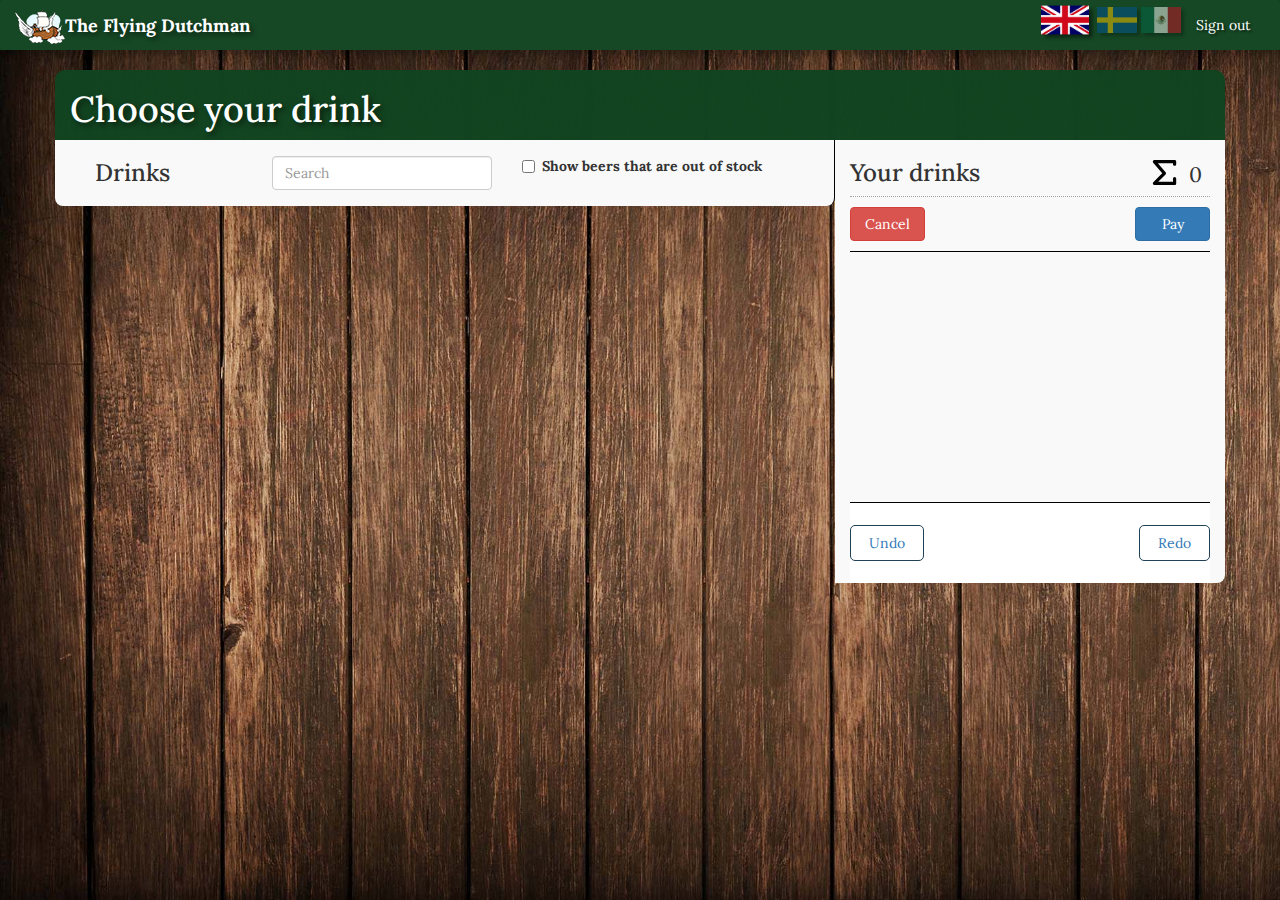
==== index.html @ e3e8999a "took the liberty of redesigning a bit" ====
<!DOCTYPE html>
<html>
<head>
	<meta charset="utf-8">
	<meta http-equiv="X-UA-Compatible" content="IE=edge">
	<meta name="viewport" content="width=device-width, initial-scale=1.0, maximum-scale=1.0, user-scalable=no" />

	<link rel="apple-touch-icon" sizes="57x57" href="favicon/apple-icon-57x57.png">
	<link rel="apple-touch-icon" sizes="60x60" href="favicon/apple-icon-60x60.png">
	<link rel="apple-touch-icon" sizes="72x72" href="favicon/apple-icon-72x72.png">
	<link rel="apple-touch-icon" sizes="76x76" href="favicon/apple-icon-76x76.png">
	<link rel="apple-touch-icon" sizes="114x114" href="favicon/apple-icon-114x114.png">
	<link rel="apple-touch-icon" sizes="120x120" href="favicon/apple-icon-120x120.png">
	<link rel="apple-touch-icon" sizes="144x144" href="favicon/apple-icon-144x144.png">
	<link rel="apple-touch-icon" sizes="152x152" href="favicon/apple-icon-152x152.png">
	<link rel="apple-touch-icon" sizes="180x180" href="/apple-icon-180x180.png">
	<link rel="icon" type="image/png" sizes="192x192"  href="favicon/android-icon-192x192.png">
	<link rel="icon" type="image/png" sizes="32x32" href="favicon/favicon-32x32.png">
	<link rel="icon" type="image/png" sizes="96x96" href="favicon/favicon-96x96.png">
	<link rel="icon" type="image/png" sizes="16x16" href="favicon/favicon-16x16.png">
	<link rel="manifest" href="/manifest.json">
	<meta name="msapplication-TileColor" content="#ffffff">
	<meta name="msapplication-TileImage" content="favicon/ms-icon-144x144.png">
	<meta name="theme-color" content="#ffffff">

	<title data-lang="Bar_app">Bar app</title>

	<!-- <link rel="shortcut icon" href="img/favicon.ico"> -->
	<link rel="stylesheet" type="text/css" href="css/bootstrap.min.css">
	<link rel="stylesheet" type="text/css" href="css/barapp.css">
    <link href='https://fonts.googleapis.com/css?family=Playfair+Display:900italic,400italic' rel='stylesheet' type='text/css'>
    <link href='https://fonts.googleapis.com/css?family=Lora:400,400italic,700,700italic' rel='stylesheet' type='text/css'>
    <link href='https://fonts.googleapis.com/css?family=Roboto+Slab' rel='stylesheet' type='text/css'>
	<link rel="stylesheet" type="text/css" href="css/styles.css">
    <link rel="stylesheet" type="text/css" href="css/lang.css">
</head>
<body>
  <nav class="navbar navbar-default">
    <div class="container-fluid">
      <div class="navbar-header">
        <a class="navbar-brand" href="#"><img src="img/logo.png" /><span data-lang="The_Flying_Dutchman">The Flying Dutchman</span></a>
      </div>
						<!--
            <ul class="nav navbar-nav">
								<li class="active"><a href="#" id="test1">payments_get</a></li>
                <li><a href="#" id="test2">iou_get</a></li>
                <li><a href="#" id="test3">add</a></li>
                <li><a href="#" id="test4">payments_get</a></li>
						</ul>
					-->

    	<div class="chooseLanguage nav navbar-nav pull-right">
        <img data-langButton="english" src="languages/English.png" alt="English language" />
        <img data-langButton="swedish" src="languages/Swedish.png" alt="Swedish language" />
				<img data-langButton="spanish" src="languages/Spanish.png" alt="Spanish language" />
				<li><a href="login.html">Sign out</a></li>

      </div>
    </div>
	</nav>
	<div class="container">
		<div class="row">
			<div class="col-xs-12">
				<h1 data-lang="Choose_your_drink">Choose your drink</h1>
			</div>
		</div>
	</div>

	<div class="container" id="content">
		<div class="row">
			<div class="col-xs-8" id="rubric">
				<div class="col-xs-3">
					<h3 class="beersRubric" data-lang="Beers">Beers</h3>
				</div>
				<div class="col-xs-4 form-group">
					<input type="text" class="search form-control" placeholder="Search"/>
				</div>
				<div class="col-xs-5">
				  <label class="hideEmpty">
				    <input type="checkbox" class="checkboxClass" name="hideEmpty" value="">
						<div class="langFix" data-lang="Show_beers">
				    	Show_beers
						</div>
				  </label>
				</div>
				<div class="col-xs-12" id="beers">
				</div>
			</div>
			<div class="col-xs-4" id="cart" ondragover="allowDrop(event)" ondrop="drop(event)">
				<div class="cart__header">
					<h3 data-lang="Your_drinks">Your drinks</h3>
					<div class="sum">
						<img src="img/cartsum.svg">
						<span>0</span>
					</div>
				</div>
				<div class="cart__controls">
					<button data-lang="Cancel" class="btn btn-danger cancel">Cancel</button>
					<button data-lang="Pay" class="btn btn-primary pay">Pay</button>
				</div>
				<div class="cart__bucket">

				</div>
				<div class="cart__undoRedo">
					<div class="undo-btn">
						<a id="btn_undo" data-lang="Undo">Undo</a>
					</div>
					<div class="redo-btn">
						<a id="btn_redo" data-lang="Redo">Redo</a>
					</div>
				</div>
			</div>
		</div>
	</div>

	<!-- barModal -->
	<div class="modal fade" id="barModal" tabindex="-1" role="dialog" aria-labelledby="myModalLabel">
	  <div class="modal-dialog" role="document">
	    <div class="modal-content">
	      <div class="modal-header">
	        <button type="button" class="close" data-dismiss="modal" aria-label="Close"><span aria-hidden="true">&times;</span></button>
	        <h4 class="modal-title" id="myModalLabel">Modal title</h4>
	        <h5 class="modal-title2" id="myModalLabel2">Modal title2</h5>
	      </div>
	      <div class="modal-body">
	      	<ul class="modal-list">

	      	</ul>
	      </div>
<!-- 	      <div class="modal-footer">
	        <button type="button" class="btn btn-default" data-dismiss="modal">Close</button>
	      </div> -->
	    </div>
	  </div>
	</div>

<script type="text/javascript" src="js/jquery-2.2.0.min.js"></script>
<script type="text/javascript" src="js/bootstrap.min.js"></script>
<script type="text/javascript" src="languages/english_object.js"></script>
<script type="text/javascript" src="languages/spanish_object.js"></script>
<script type="text/javascript" src="languages/swedish_object.js"></script>
<script type="text/javascript" src="js/lang.js"></script>
<script type="text/javascript" src="js/barapp.js"></script>
</body>
</html>
---- css/barapp.css ----
html, body {
	font-size: 14px;
}

/*
	Test
*/
button.test {
	position: fixed;
	top: 1px;
	left: 1px;
	width: 100px;
}
button#test2 {
	top: 30px;
}
button#test3 {
	top: 60px;
}
button#test4 {
	top: 90px;
}

/*
	Beers
*/
#rubric {
	background: #F9F9F9;
	border-right: 1px solid black;
	border-bottom-left-radius: 8px;
	border-bottom-right-radius: 8px;
}

#beers {
	background: #F9F9F9;
}
.beersRubric {
	margin-left: 10px;
}
.search {
	margin-top: 16px;
}
.hideEmpty {
	margin-top: 16px;
}
.langFix {
	width: 100%;
	margin-left: 20px;
}

.checkboxClass{
	float: left;
}

.beer {
	position: relative;
	display: inline-block;
	margin: 10px;
	width: 30%;
	height: 100px;
	background: #ccc;
	padding: 10px;
	border-radius: 5px;
}

.beer__left {
	width: 70%;
	float: left;
}

.beer__right {
	width: 30%;
	float: right;
}

.beer__left > .beer__name {
	overflow: hidden;
	text-overflow: ellipsis;
	white-space: nowrap;
}

.beer__left > .beer__name2 {
	overflow: hidden;
	text-overflow: ellipsis;
	white-space: nowrap;
}

.beer__right > .beer__price {
	text-align: right;
}

.beer__right > .beer__count {
	text-align: right;
}
.beer__right > .sold-out {
	color: red;
	text-decoration: line-through;
}

/*
	Cart
*/
#cart {
	background: #F9F9F9;
	border-top-right-radius: 8px;
	border-bottom-right-radius: 8px;
}

#cart .beer {
	width: 88%;
	display: none;
}
/*cart__header*/
#cart .cart__header {
	margin-top: 20px;
	padding-bottom: 10px;
	border-bottom: 1px dotted rgba(0, 0, 0, 0.35);
}

#cart > .cart__header > h3 {
	display: inline-block;
	margin: 0;
}
#cart > .cart__header > .sum {
	float: right;
}
#cart > .cart__header img {
	width: 25px;
	height: auto;
	vertical-align: sub;
}
#cart > .cart__header span {
	margin: 0 8px;
	font-size: 150%;
}
/*cart__controls*/
#cart > .cart__controls {
    padding: 10px 0;
    border-bottom: 1px solid black;
    height: 55px;
}
#cart button.cancel {
	width: 75px;
	float: left;
}
#cart button.pay {
	width: 75px;
	float: right;
}
/*cart__bucket*/
#cart .cart__bucket {
	min-height: 250px;
	max-height: 70vh;
	padding-bottom: 40px;
	padding-right: 10px;
	overflow-y: auto;
	overflow-x: hidden;
}
#cart .beer .beer__left .beer__control {

}
#cart .beer .add,
#cart .beer .sub,
#cart .beer .remove {
	width: 25px;
	height: 25px;
	display: inline-block;
	cursor: pointer;
	position: absolute;
	right: -30px;
	transition: all 50ms ease;
}
#cart .beer .add:active,
#cart .beer .sub:active,
#cart .beer .remove:active {
	transform: scale(1.1);
}
#cart .beer .add {
	background: url("../img/add.svg") no-repeat center center;
	background-size: 100%;
	top: 30px;
	background-color: green;
	border-radius: 50%;
}
#cart .beer .sub {
	background: url("../img/sub.svg") no-repeat center center;
	background-size: 100%;
	top: 60px;
	background-color: yellow;
	border-radius: 50%;
}
#cart .beer .remove {
	background: url("../img/remove.svg") no-repeat center center;
	background-size: 100%;
	top: 0;
	background-color: red;
	border-radius: 50%;
}
/*cart__undoRedo*/
#cart > .cart__undoRedo{
	background-color: white;
	padding-top: 30px;
	padding-bottom: 50px;
	border-top: 1px solid black;
}
.undo-btn {
  float: left;
}
.undo-btn a {
  cursor: pointer;
  position: relative;
  padding: 8px 18px;
  border: 1px solid #204156;
	border-radius: 5px;
}
.undo-btn a:active {
	top: 2px;
}
.redo-btn {
  float: right;
}
.redo-btn a {
  cursor: pointer;
	position: relative;
  padding: 8px 18px;
  border: 1px solid #204156;
	border-radius: 5px;
}
.redo-btn a:active {
	top: 2px;
}



/*
	Modal
*/
ul.modal-list {
	padding: 0;
	list-style: none;
}

/*Admin panel*/
.adminPanel{
    display: none;
}
body[data-admin="true"] .adminPanel{
    display: block;
    clear: both;
}
---- css/styles.css ----
@charset="UTF";
body{
    background-image: url(../img/background.jpg);
    background-color: #481f02;
    background-attachment: fixed;
    background-size: cover;
    font-family: 'Lora', serif;
}
.navbar-brand {/* Home button */
    padding-top: 10px;
/*    font-family: 'Playfair Display', serif;
    font-style:italic;*/
    font-weight: 900;
    color: white !important;
    text-shadow: 3px 3px 5px rgba(0,0,0,0.5);
}
.navbar-brand > img{/* Logo */
    display: inline-block;
}
.navbar-nav a{ /* Menu buttons (signout) */
    /*font-family: 'Playfair Display', serif;
    font-weight: 400;
    font-style:italic;*/
    color: white !important;
    text-shadow: 2px 2px 2px rgba(0,0,0,0.5);
}
.navbar-nav li.active a{/* Active Menu button */
    background-color: #88e000 !important;
    text-shadow: 1px 1px 10px rgba(0,0,0,1);
}
.container-fluid{ /* Menu bar */
    background-color: rgba(17, 68, 33, 0.98);
    box-shadow: 5px 5px 5px rgba(0,0,0,0.2);
}
.navbar { /* Exterior part of the menu bar */
    border: none;
}
.container:first-of-type{ /* Only the first container. This is where the Instruccions or title appear */
    background-color: rgba(17, 68, 33, 0.98);
    border-radius: 10px 10px 0 0;
    /*font-family: 'Playfair Display', serif;
    font-weight: 900;
    font-style:italic;*/
    color: white;
}
.container:first-of-type h1 {
    text-shadow: 3px 3px 5px rgba(0,0,0,0.5);
}
#beers{
    border-top-left-radius: 0;
}
#cart{
    border-top-right-radius: 0;
}

.beer__left > .beer__name { /* Title of each drink */
    font-style: normal;
    font-weight: 900;
    font-size: 1.1em;
}
#cart .beer__control > .sub, #cart .beer__control > .add{
    background-color: white;
}
---- css/lang.css ----
@charset "UTF-8";
.chooseLanguage {
    text-align: center;
}
.chooseLanguage img{
    box-shadow: 3px 3px 3px rgba(0,0,0,0.5);
    opacity: 0.5;
    cursor: pointer;
    width: 40px;
    height: auto;
}
.chooseLanguage img:hover{
    box-shadow: 3px 3px 3px rgba(0,0,0,1);
    opacity: 1;
}
.chooseLanguage img.active{
    opacity: 1;
    -webkit-transform: scale(1.2,1.2); /* Safari */
    transform: scale(1.2,1.2);
    margin: 8px;
}
.navbar-nav>li{
  float: right;
}
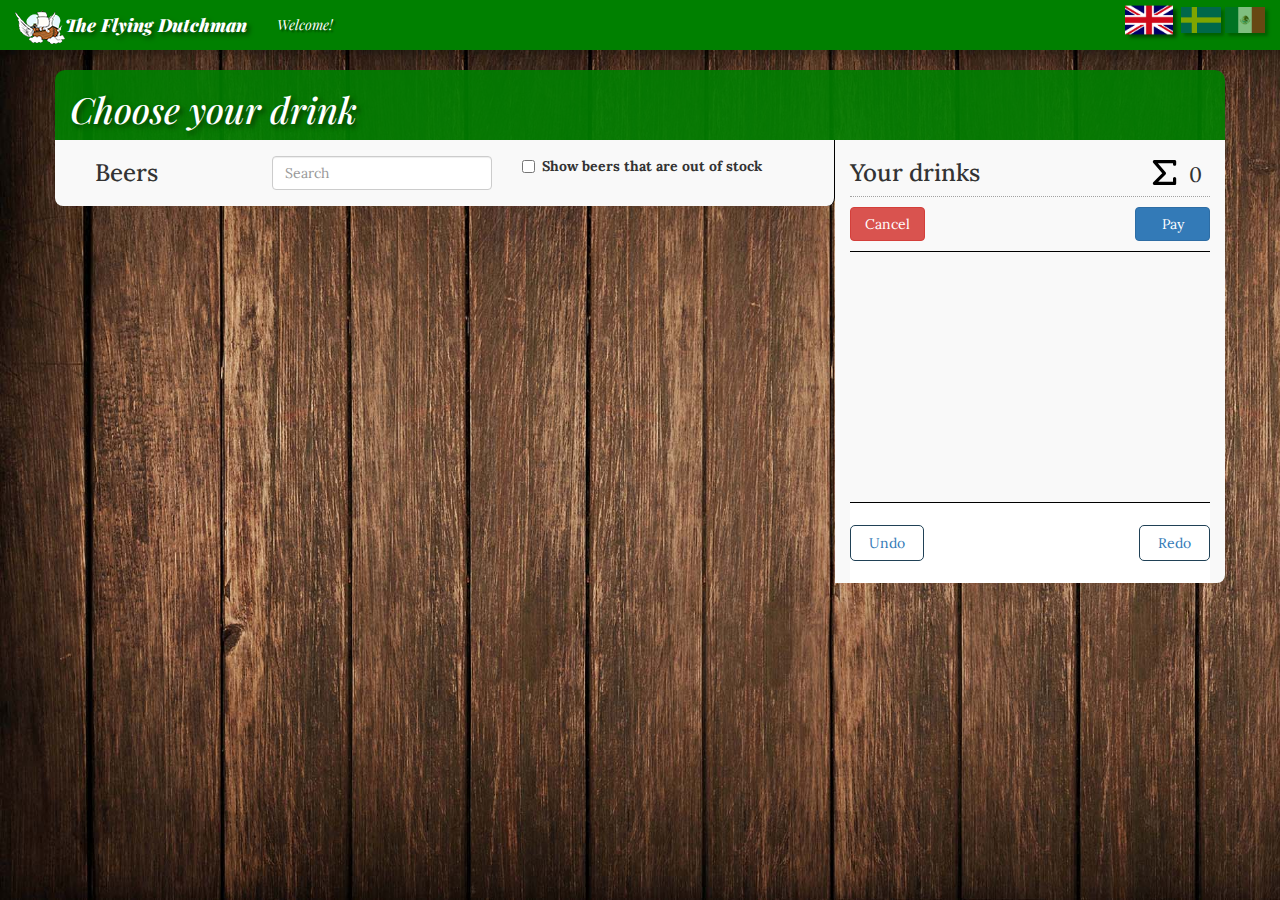
==== commit 6cc92393: "Add another type" ====
--- a/index.html
+++ b/index.html
@@ -35,29 +35,25 @@
     <link rel="stylesheet" type="text/css" href="css/lang.css">
 </head>
 <body>
-  <nav class="navbar navbar-default">
-    <div class="container-fluid">
-      <div class="navbar-header">
-        <a class="navbar-brand" href="#"><img src="img/logo.png" /><span data-lang="The_Flying_Dutchman">The Flying Dutchman</span></a>
-      </div>
-						<!--
+    <nav class="navbar navbar-default">
+        <div class="container-fluid">
+            <div class="navbar-header">
+                <a class="navbar-brand" href="#"><img src="img/logo.png" /><span data-lang="The_Flying_Dutchman">The Flying Dutchman</span></a>
+            </div>
             <ul class="nav navbar-nav">
-								<li class="active"><a href="#" id="test1">payments_get</a></li>
+                <li><a href="#" data-lang="Welcome">Welcome!</a></li>
+                <!--<li class="active"><a href="#" id="test1">payments_get</a></li>
                 <li><a href="#" id="test2">iou_get</a></li>
                 <li><a href="#" id="test3">add</a></li>
-                <li><a href="#" id="test4">payments_get</a></li>
-						</ul>
-					-->
-
-    	<div class="chooseLanguage nav navbar-nav pull-right">
-        <img data-langButton="english" src="languages/English.png" alt="English language" />
-        <img data-langButton="swedish" src="languages/Swedish.png" alt="Swedish language" />
-				<img data-langButton="spanish" src="languages/Spanish.png" alt="Spanish language" />
-				<li><a href="login.html">Sign out</a></li>
-
-      </div>
-    </div>
-	</nav>
+                <li><a href="#" id="test4">payments_get</a></li>-->
+            </ul>
+            <div class="chooseLanguage nav navbar-nav pull-right">
+                <img data-langButton="english" src="languages/English.png" alt="English language" />
+                <img data-langButton="swedish" src="languages/Swedish.png" alt="Swedish language" />
+                <img data-langButton="spanish" src="languages/Spanish.png" alt="Spanish language" />
+            </div>
+        </div>
+    </nav>
 	<div class="container">
 		<div class="row">
 			<div class="col-xs-12">
@@ -84,6 +80,20 @@
 				  </label>
 				</div>
 				<div class="col-xs-12" id="beers">
+                    <div id="addBeer" class="beer adminPanel col-xs-12">
+                        <h3 data-lang="add_type">Add another type</h3>
+                        <div class="beer__left">
+                            <div class="beer__name"><input id="AdminBeerName" type="text" name="beer_name" placeholder="Name" /></div>
+                            <div class="beer__name2"><input id="AdminBeerName2" type="text" name="beer_name2" placeholder="Short description" /></div>
+                        </div>
+                        <div class="beer__right">
+                            <div class="beer__price"><input id="AdminPrice" type="number" min="1" step="any" name="beer_price" placeholder="Price" /></div>
+                            <div class="adminBeer__count"><input id="AdminCount" type="number" name="beer_name" placeholder="Amount" /></div>
+                        </div>
+                        <button data-lang="register_beer" onclick="clickAddBeerAdmin(event)">
+                            Add
+                        </button>
+                    </div>
 				</div>
 			</div>
 			<div class="col-xs-4" id="cart" ondragover="allowDrop(event)" ondrop="drop(event)">
--- a/css/barapp.css
+++ b/css/barapp.css
@@ -247,4 +247,18 @@
 body[data-admin="true"] .adminPanel{
     display: block;
     clear: both;
+}
+body[data-admin="true"] .beer.adminPanel{
+    background-color: white;
+    border: 1px dashed #5bc0de;
+    width: auto;
+    height: auto;
+}
+.beer.adminPanel .beer__left, .beer.adminPanel .beer__right{
+    width: auto;
+}
+.beer.adminPanel > button{
+    display: block;
+    clear: both;
+    float: none;
 }--- a/css/styles.css
+++ b/css/styles.css
@@ -1,4 +1,4 @@
-@charset="UTF";
+@charset "UTF-8";
 body{
     background-image: url(../img/background.jpg);
     background-color: #481f02;
@@ -8,19 +8,19 @@
 }
 .navbar-brand {/* Home button */
     padding-top: 10px;
-/*    font-family: 'Playfair Display', serif;
-    font-style:italic;*/
+    font-family: 'Playfair Display', serif;
     font-weight: 900;
+    font-style:italic;
     color: white !important;
     text-shadow: 3px 3px 5px rgba(0,0,0,0.5);
 }
 .navbar-brand > img{/* Logo */
     display: inline-block;
 }
-.navbar-nav a{ /* Menu buttons (signout) */
-    /*font-family: 'Playfair Display', serif;
+.navbar-nav a{ /* Menu buttons */
+    font-family: 'Playfair Display', serif;
     font-weight: 400;
-    font-style:italic;*/
+    font-style:italic;
     color: white !important;
     text-shadow: 2px 2px 2px rgba(0,0,0,0.5);
 }
@@ -29,18 +29,18 @@
     text-shadow: 1px 1px 10px rgba(0,0,0,1);
 }
 .container-fluid{ /* Menu bar */
-    background-color: rgba(17, 68, 33, 0.98);
+    background-color: green;
     box-shadow: 5px 5px 5px rgba(0,0,0,0.2);
 }
 .navbar { /* Exterior part of the menu bar */
     border: none;
 }
 .container:first-of-type{ /* Only the first container. This is where the Instruccions or title appear */
-    background-color: rgba(17, 68, 33, 0.98);
+    background-color: rgba(0,128,0,0.9);
     border-radius: 10px 10px 0 0;
-    /*font-family: 'Playfair Display', serif;
+    font-family: 'Playfair Display', serif;
     font-weight: 900;
-    font-style:italic;*/
+    font-style:italic;
     color: white;
 }
 .container:first-of-type h1 {
@@ -52,7 +52,6 @@
 #cart{
     border-top-right-radius: 0;
 }
-
 .beer__left > .beer__name { /* Title of each drink */
     font-style: normal;
     font-weight: 900;
@@ -60,4 +59,4 @@
 }
 #cart .beer__control > .sub, #cart .beer__control > .add{
     background-color: white;
-}
+}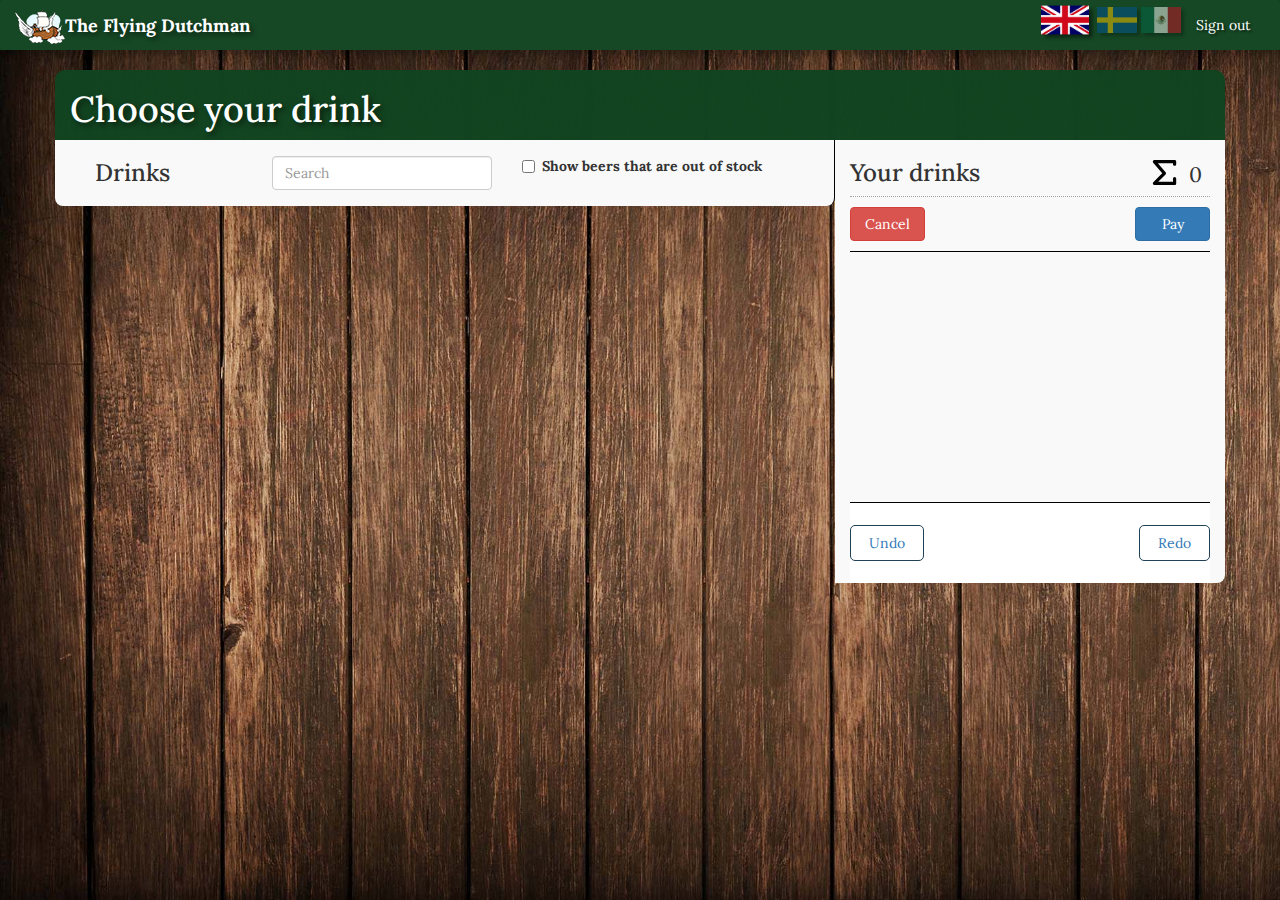
==== commit 17e9b58c: "Merge remote-tracking branch 'origin/master'" ====
--- a/index.html
+++ b/index.html
@@ -35,25 +35,29 @@
     <link rel="stylesheet" type="text/css" href="css/lang.css">
 </head>
 <body>
-    <nav class="navbar navbar-default">
-        <div class="container-fluid">
-            <div class="navbar-header">
-                <a class="navbar-brand" href="#"><img src="img/logo.png" /><span data-lang="The_Flying_Dutchman">The Flying Dutchman</span></a>
-            </div>
+  <nav class="navbar navbar-default">
+    <div class="container-fluid">
+      <div class="navbar-header">
+        <a class="navbar-brand" href="#"><img src="img/logo.png" /><span data-lang="The_Flying_Dutchman">The Flying Dutchman</span></a>
+      </div>
+						<!--
             <ul class="nav navbar-nav">
-                <li><a href="#" data-lang="Welcome">Welcome!</a></li>
-                <!--<li class="active"><a href="#" id="test1">payments_get</a></li>
+								<li class="active"><a href="#" id="test1">payments_get</a></li>
                 <li><a href="#" id="test2">iou_get</a></li>
                 <li><a href="#" id="test3">add</a></li>
-                <li><a href="#" id="test4">payments_get</a></li>-->
-            </ul>
-            <div class="chooseLanguage nav navbar-nav pull-right">
-                <img data-langButton="english" src="languages/English.png" alt="English language" />
-                <img data-langButton="swedish" src="languages/Swedish.png" alt="Swedish language" />
-                <img data-langButton="spanish" src="languages/Spanish.png" alt="Spanish language" />
-            </div>
-        </div>
-    </nav>
+                <li><a href="#" id="test4">payments_get</a></li>
+						</ul>
+					-->
+
+    	<div class="chooseLanguage nav navbar-nav pull-right">
+        <img data-langButton="english" src="languages/English.png" alt="English language" />
+        <img data-langButton="swedish" src="languages/Swedish.png" alt="Swedish language" />
+				<img data-langButton="spanish" src="languages/Spanish.png" alt="Spanish language" />
+				<li><a href="login.html">Sign out</a></li>
+
+      </div>
+    </div>
+	</nav>
 	<div class="container">
 		<div class="row">
 			<div class="col-xs-12">
--- a/css/styles.css
+++ b/css/styles.css
@@ -8,19 +8,19 @@
 }
 .navbar-brand {/* Home button */
     padding-top: 10px;
-    font-family: 'Playfair Display', serif;
+/*    font-family: 'Playfair Display', serif;
+    font-style:italic;*/
     font-weight: 900;
-    font-style:italic;
     color: white !important;
     text-shadow: 3px 3px 5px rgba(0,0,0,0.5);
 }
 .navbar-brand > img{/* Logo */
     display: inline-block;
 }
-.navbar-nav a{ /* Menu buttons */
-    font-family: 'Playfair Display', serif;
+.navbar-nav a{ /* Menu buttons (signout) */
+    /*font-family: 'Playfair Display', serif;
     font-weight: 400;
-    font-style:italic;
+    font-style:italic;*/
     color: white !important;
     text-shadow: 2px 2px 2px rgba(0,0,0,0.5);
 }
@@ -29,18 +29,18 @@
     text-shadow: 1px 1px 10px rgba(0,0,0,1);
 }
 .container-fluid{ /* Menu bar */
-    background-color: green;
+    background-color: rgba(17, 68, 33, 0.98);
     box-shadow: 5px 5px 5px rgba(0,0,0,0.2);
 }
 .navbar { /* Exterior part of the menu bar */
     border: none;
 }
 .container:first-of-type{ /* Only the first container. This is where the Instruccions or title appear */
-    background-color: rgba(0,128,0,0.9);
+    background-color: rgba(17, 68, 33, 0.98);
     border-radius: 10px 10px 0 0;
-    font-family: 'Playfair Display', serif;
+    /*font-family: 'Playfair Display', serif;
     font-weight: 900;
-    font-style:italic;
+    font-style:italic;*/
     color: white;
 }
 .container:first-of-type h1 {
@@ -52,6 +52,7 @@
 #cart{
     border-top-right-radius: 0;
 }
+
 .beer__left > .beer__name { /* Title of each drink */
     font-style: normal;
     font-weight: 900;
@@ -59,4 +60,4 @@
 }
 #cart .beer__control > .sub, #cart .beer__control > .add{
     background-color: white;
-}+}
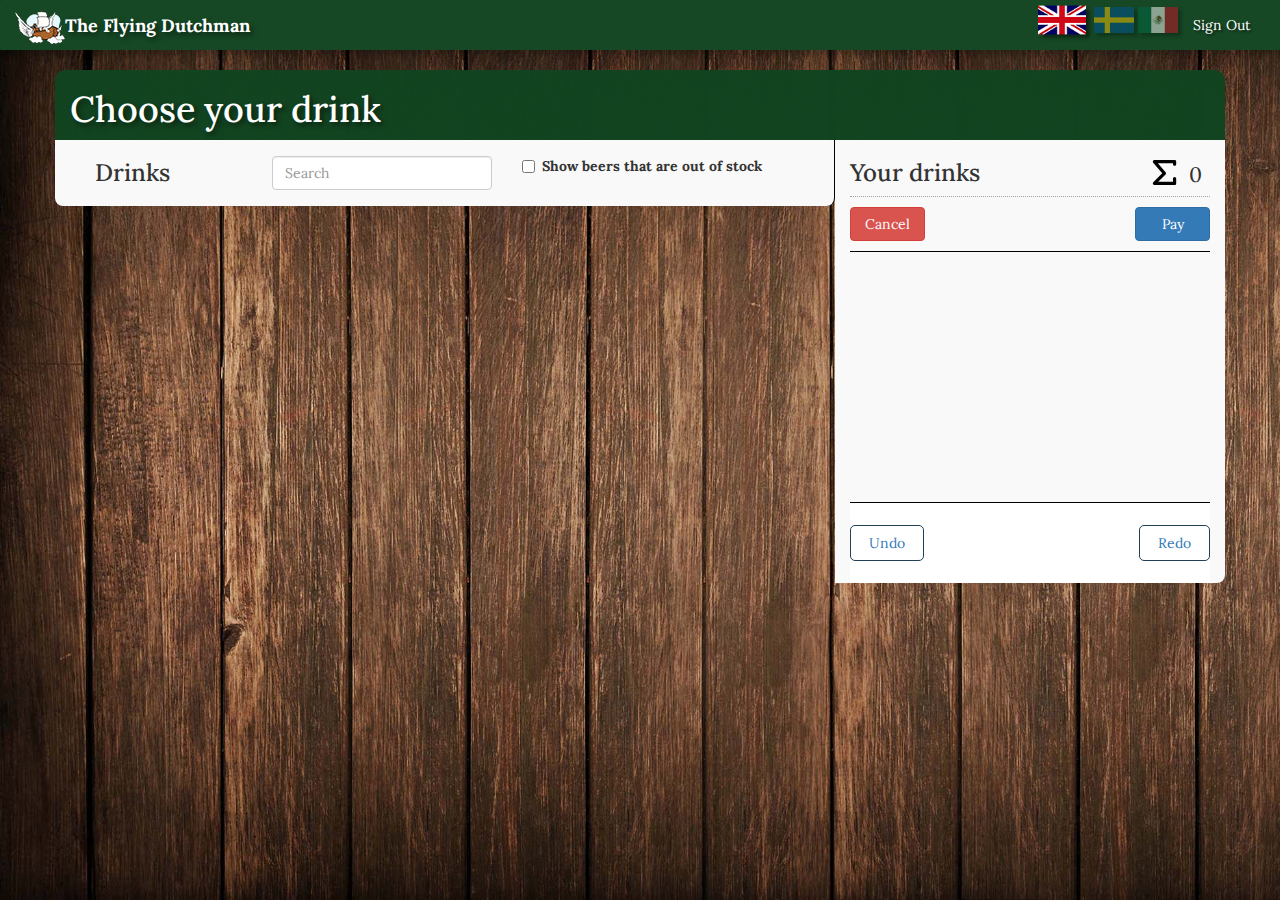
==== commit 3bf6823f: "Language update" ====
--- a/index.html
+++ b/index.html
@@ -53,7 +53,7 @@
         <img data-langButton="english" src="languages/English.png" alt="English language" />
         <img data-langButton="swedish" src="languages/Swedish.png" alt="Swedish language" />
 				<img data-langButton="spanish" src="languages/Spanish.png" alt="Spanish language" />
-				<li><a href="login.html">Sign out</a></li>
+				<li><a data-lang="SignOut" href="login.html">Sign out</a></li>
 
       </div>
     </div>
@@ -73,7 +73,7 @@
 					<h3 class="beersRubric" data-lang="Beers">Beers</h3>
 				</div>
 				<div class="col-xs-4 form-group">
-					<input type="text" class="search form-control" placeholder="Search"/>
+					<input type="text" class="search form-control" data-lang-attr='{"placeholder":"Search"}' placeholder="Search"/>
 				</div>
 				<div class="col-xs-5">
 				  <label class="hideEmpty">
@@ -84,15 +84,15 @@
 				  </label>
 				</div>
 				<div class="col-xs-12" id="beers">
-                    <div id="addBeer" class="beer adminPanel col-xs-12">
+                    <div id="addBeer" class="mainControl adminPanel col-xs-12">
                         <h3 data-lang="add_type">Add another type</h3>
                         <div class="beer__left">
-                            <div class="beer__name"><input id="AdminBeerName" type="text" name="beer_name" placeholder="Name" /></div>
-                            <div class="beer__name2"><input id="AdminBeerName2" type="text" name="beer_name2" placeholder="Short description" /></div>
+                            <div class="beer__name"><input id="AdminBeerName" type="text" name="beer_name" data-lang-attr='{"placeholder":"Name"}' placeholder="Name" /></div>
+                            <div class="beer__name2"><input id="AdminBeerName2" type="text" name="beer_name2" data-lang-attr='{"placeholder":"ShortDescription"}' placeholder="Short description" /></div>
                         </div>
                         <div class="beer__right">
-                            <div class="beer__price"><input id="AdminPrice" type="number" min="1" step="any" name="beer_price" placeholder="Price" /></div>
-                            <div class="adminBeer__count"><input id="AdminCount" type="number" name="beer_name" placeholder="Amount" /></div>
+                            <div class="beer__price"><input id="AdminPrice" type="number" min="1" step="any" name="beer_price" data-lang-attr='{"placeholder":"Price"}' placeholder="Price" /></div>
+                            <div class="adminBeer__count"><input id="AdminCount" type="number" name="beer_name" data-lang-attr='{"placeholder":"Amount"}' placeholder="Amount" /></div>
                         </div>
                         <button data-lang="register_beer" onclick="clickAddBeerAdmin(event)">
                             Add
--- a/css/barapp.css
+++ b/css/barapp.css
@@ -1,5 +1,6 @@
 html, body {
 	font-size: 14px;
+	outline: none !important;
 }
 
 /*
@@ -247,18 +248,20 @@
 body[data-admin="true"] .adminPanel{
     display: block;
     clear: both;
-}
-body[data-admin="true"] .beer.adminPanel{
+    padding-bottom: 1.5em;
+    margin: 10px;
+}
+body[data-admin="true"] .mainControl.adminPanel{
     background-color: white;
-    border: 1px dashed #5bc0de;
+    border: 1px dashed rgba(17, 68, 33, 0.98);
     width: auto;
     height: auto;
 }
-.beer.adminPanel .beer__left, .beer.adminPanel .beer__right{
+.adminPanel .beer__left, .mainControl.adminPanel .beer__right{
     width: auto;
 }
-.beer.adminPanel > button{
+.mainControl.adminPanel > button{
     display: block;
     clear: both;
     float: none;
-}+}
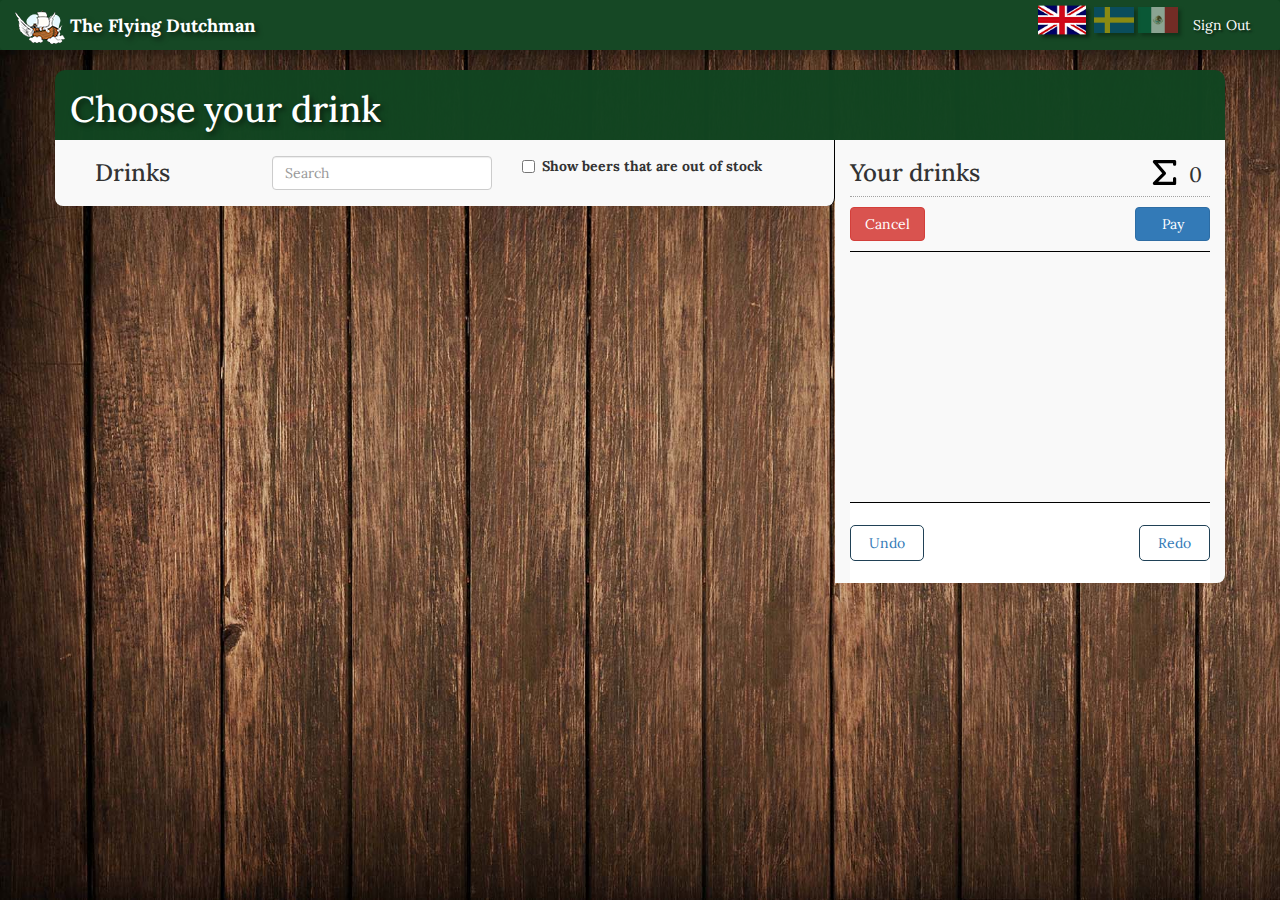
==== commit db0d9c37: "Comments" ====
--- a/index.html
+++ b/index.html
@@ -35,29 +35,27 @@
     <link rel="stylesheet" type="text/css" href="css/lang.css">
 </head>
 <body>
-  <nav class="navbar navbar-default">
-    <div class="container-fluid">
-      <div class="navbar-header">
-        <a class="navbar-brand" href="#"><img src="img/logo.png" /><span data-lang="The_Flying_Dutchman">The Flying Dutchman</span></a>
-      </div>
-						<!--
-            <ul class="nav navbar-nav">
-								<li class="active"><a href="#" id="test1">payments_get</a></li>
-                <li><a href="#" id="test2">iou_get</a></li>
-                <li><a href="#" id="test3">add</a></li>
-                <li><a href="#" id="test4">payments_get</a></li>
-						</ul>
-					-->
+    <!-- Navigation bar located at the top -->
+    <nav class="navbar navbar-default">
+        <div class="container-fluid">
+        <!-- Logo (home button) -->
+        <div class="navbar-header">
+            <a class="navbar-brand" href="#"><img src="img/logo.png" />
+                <!-- data-lang attr Every string is taken from the languages files. These values are overriden -->
+                <span data-lang="The_Flying_Dutchman">The Flying Dutchman</span>
+            </a>
+        </div>
+        <!-- Language buttons (flags) -->
+        <div class="chooseLanguage nav navbar-nav pull-right">
+            <img data-langButton="english" src="languages/English.png" alt="English language" />
+            <img data-langButton="swedish" src="languages/Swedish.png" alt="Swedish language" />
+            <img data-langButton="spanish" src="languages/Spanish.png" alt="Spanish language" />
+            <li><a data-lang="SignOut" href="login.html">Sign out</a></li>
+        </div>
+        </div>
+    </nav>
 
-    	<div class="chooseLanguage nav navbar-nav pull-right">
-        <img data-langButton="english" src="languages/English.png" alt="English language" />
-        <img data-langButton="swedish" src="languages/Swedish.png" alt="Swedish language" />
-				<img data-langButton="spanish" src="languages/Spanish.png" alt="Spanish language" />
-				<li><a data-lang="SignOut" href="login.html">Sign out</a></li>
-
-      </div>
-    </div>
-	</nav>
+    <!-- Title bar -->
 	<div class="container">
 		<div class="row">
 			<div class="col-xs-12">
@@ -66,9 +64,12 @@
 		</div>
 	</div>
 
+    <!-- Main content -->
 	<div class="container" id="content">
+
 		<div class="row">
-			<div class="col-xs-8" id="rubric">
+			<!-- Available Beer list -->
+            <div class="col-xs-8" id="rubric">
 				<div class="col-xs-3">
 					<h3 class="beersRubric" data-lang="Beers">Beers</h3>
 				</div>
@@ -87,19 +88,25 @@
                     <div id="addBeer" class="mainControl adminPanel col-xs-12">
                         <h3 data-lang="add_type">Add another type</h3>
                         <div class="beer__left">
-                            <div class="beer__name"><input id="AdminBeerName" type="text" name="beer_name" data-lang-attr='{"placeholder":"Name"}' placeholder="Name" /></div>
-                            <div class="beer__name2"><input id="AdminBeerName2" type="text" name="beer_name2" data-lang-attr='{"placeholder":"ShortDescription"}' placeholder="Short description" /></div>
+                        	<!-- beer__name -->
+                            <div class="addb"><input class="form-control" id="AdminBeerName" type="text" name="beer_name" data-lang-attr='{"placeholder":"Name"}' placeholder="Name" /></div>
+                            <!-- beer__name2 -->
+                            <div class="addb"><input class="form-control" id="AdminBeerName2" type="text" name="beer_name2" data-lang-attr='{"placeholder":"ShortDescription"}' placeholder="Short description" /></div>
                         </div>
                         <div class="beer__right">
-                            <div class="beer__price"><input id="AdminPrice" type="number" min="1" step="any" name="beer_price" data-lang-attr='{"placeholder":"Price"}' placeholder="Price" /></div>
-                            <div class="adminBeer__count"><input id="AdminCount" type="number" name="beer_name" data-lang-attr='{"placeholder":"Amount"}' placeholder="Amount" /></div>
+                        	<!-- beer__price -->
+                            <div class="addb"><input class="form-control" id="AdminPrice" type="number" min="1" step="any" name="beer_price" data-lang-attr='{"placeholder":"Price"}' placeholder="Price" /></div>
+                            <!-- adminBeer__count -->
+                            <div class="addb"><input class="form-control" id="AdminCount" type="number" name="beer_name" data-lang-attr='{"placeholder":"Amount"}' placeholder="Amount" /></div>
                         </div>
-                        <button data-lang="register_beer" onclick="clickAddBeerAdmin(event)">
+                        <button data-lang="register_beer" class="btn btn-default" onclick="clickAddBeerAdmin(event)">
                             Add
                         </button>
                     </div>
 				</div>
 			</div>
+
+            <!-- Drop Target, Shopping list -->
 			<div class="col-xs-4" id="cart" ondragover="allowDrop(event)" ondrop="drop(event)">
 				<div class="cart__header">
 					<h3 data-lang="Your_drinks">Your drinks</h3>
@@ -127,7 +134,7 @@
 		</div>
 	</div>
 
-	<!-- barModal -->
+	<!-- barModal, used for the dialog box that show the details -->
 	<div class="modal fade" id="barModal" tabindex="-1" role="dialog" aria-labelledby="myModalLabel">
 	  <div class="modal-dialog" role="document">
 	    <div class="modal-content">
@@ -136,24 +143,22 @@
 	        <h4 class="modal-title" id="myModalLabel">Modal title</h4>
 	        <h5 class="modal-title2" id="myModalLabel2">Modal title2</h5>
 	      </div>
-	      <div class="modal-body">
-	      	<ul class="modal-list">
-
-	      	</ul>
-	      </div>
-<!-- 	      <div class="modal-footer">
-	        <button type="button" class="btn btn-default" data-dismiss="modal">Close</button>
-	      </div> -->
+	      <div class="modal-body clearfix">
+		      <div class="beerimg"><img id="beerimg" src=""></div>
+		      <ul class="modal-list"></ul>
+		  </div>
 	    </div>
 	  </div>
 	</div>
 
 <script type="text/javascript" src="js/jquery-2.2.0.min.js"></script>
 <script type="text/javascript" src="js/bootstrap.min.js"></script>
+    <!-- First load the languages (English is default) -->
 <script type="text/javascript" src="languages/english_object.js"></script>
 <script type="text/javascript" src="languages/spanish_object.js"></script>
 <script type="text/javascript" src="languages/swedish_object.js"></script>
 <script type="text/javascript" src="js/lang.js"></script>
+    <!-- Second functionality -->
 <script type="text/javascript" src="js/barapp.js"></script>
 </body>
 </html>
--- a/css/barapp.css
+++ b/css/barapp.css
@@ -239,6 +239,20 @@
 ul.modal-list {
 	padding: 0;
 	list-style: none;
+	width: 79%;
+	float: left;
+	padding-left: 20px;
+}
+.beerimg {
+	width: 20%;
+	float: left;
+}
+.beerimg > img {
+	width: auto;
+	max-height: 135px;
+}
+.addb {
+	margin: 0 5px 5px 0;
 }
 
 /*Admin panel*/
@@ -253,12 +267,13 @@
 }
 body[data-admin="true"] .mainControl.adminPanel{
     background-color: white;
-    border: 1px dashed rgba(17, 68, 33, 0.98);
-    width: auto;
+    border: 1px dashed rgba(17, 68, 33, 0.75);
+    width: 95%;
     height: auto;
 }
 .adminPanel .beer__left, .mainControl.adminPanel .beer__right{
     width: auto;
+    float: left;
 }
 .mainControl.adminPanel > button{
     display: block;
